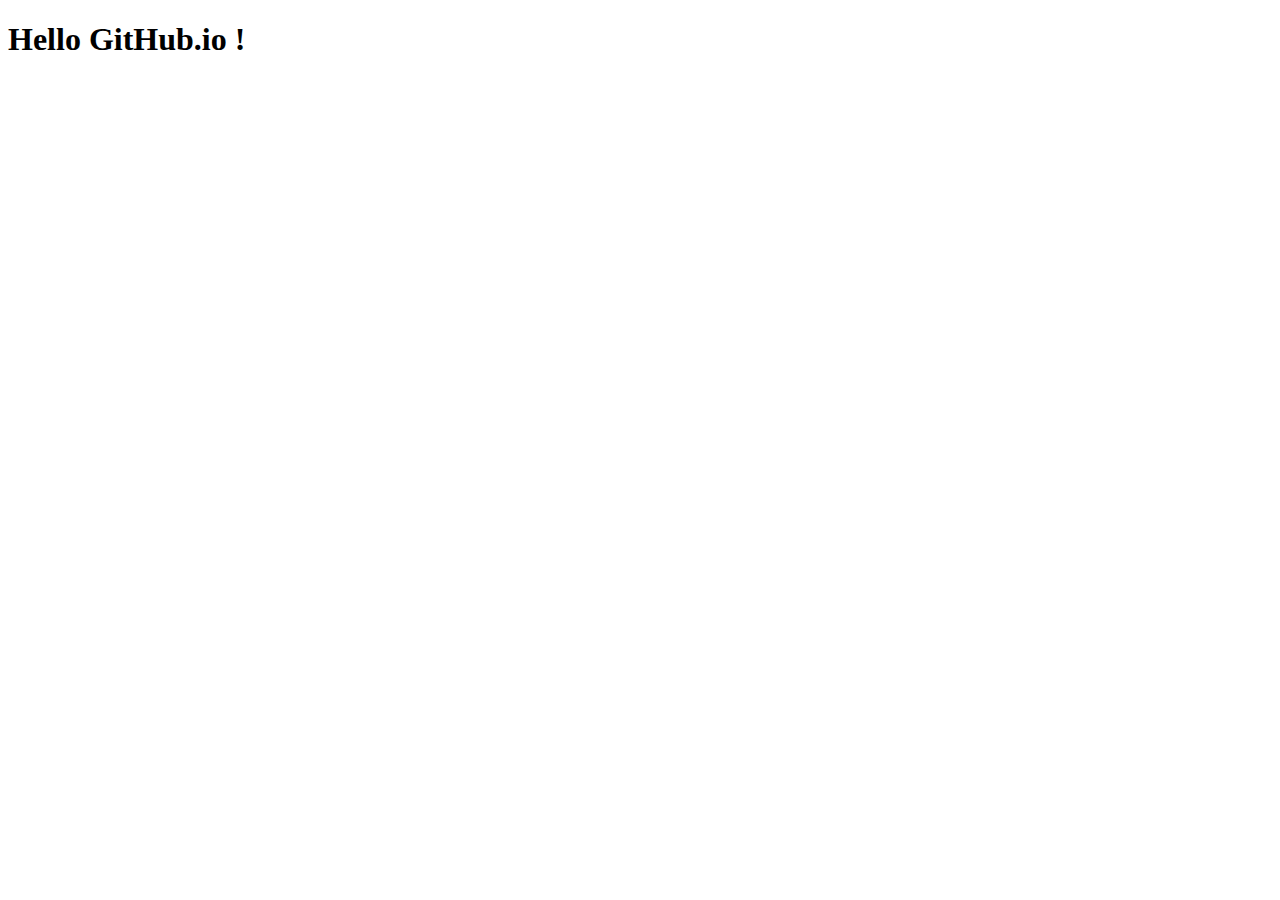
==== index.html @ 24f2ca6f "FirstCommit" ====
<!DOCTYPE html>
<html lang="en">
<head>
    <meta charset="UTF-8">
    <meta name="viewport" content="width=device-width, initial-scale=1.0">
    <meta http-equiv="X-UA-Compatible" content="ie=edge">
    <title>Example Portfolio</title>
</head>
<body>
    <h1>Hello GitHub.io !</h1>
</body>
</html>
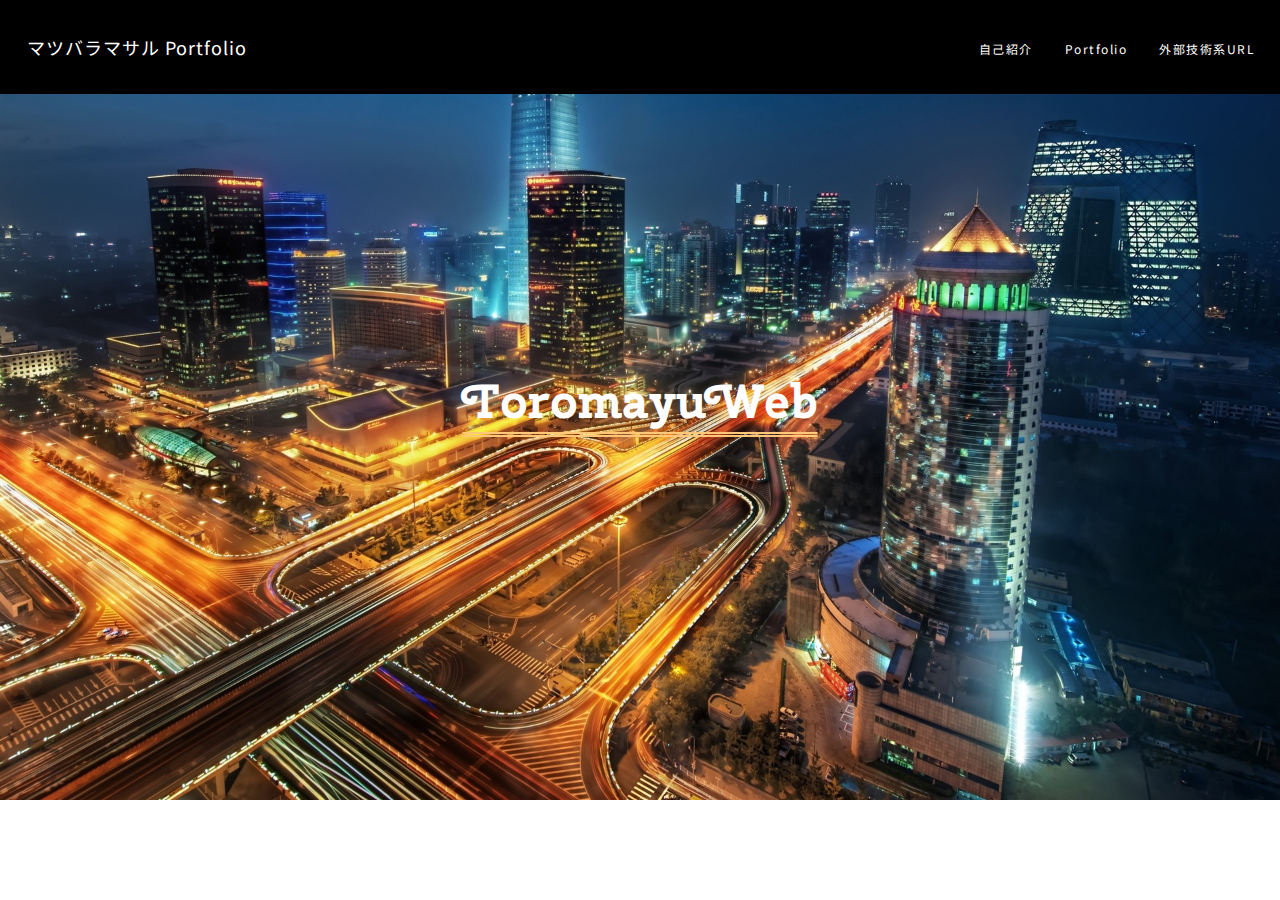
==== commit cbca0acf: "各機能面や土台の追加" ====
--- a/index.html
+++ b/index.html
@@ -1,12 +1,34 @@
 <!DOCTYPE html>
-<html lang="en">
+
 <head>
-    <meta charset="UTF-8">
-    <meta name="viewport" content="width=device-width, initial-scale=1.0">
-    <meta http-equiv="X-UA-Compatible" content="ie=edge">
-    <title>Example Portfolio</title>
+    <link rel="stylesheet" href="index_header.css">
+    <title>Masaru's ポートフォリオ</title>
+    <meta http-equiv="Content-Type" content="text/html; charset=utf-8" />
 </head>
+
 <body>
-    <h1>Hello GitHub.io !</h1>
+    <header class="common_header">
+        <!-- ロゴ -->
+        <a href="index.html" class="logo">マツバラマサル Portfolio</a>
+        <!-- ナビゲーション -->
+        <ul>
+            <li><a href="index.html">自己紹介</a></li>
+            <li><a href="portfolio.html">Portfolio</a></li>
+            <li><a href="shop.html">外部技術系URL</a></li>        </ul>
+    </header>
+
+    <!-- スクロール用のsectionタグ -->
+    <section class="section section-a">
+        <div class="head_picture_inf">
+            <img src="heeee.jpg">
+            <h1>ToromayuWeb</h1>
+        </div>
+    </section>
+   
+    <footer class="common_footer">
+        <p></p>
+    </footer>
+
 </body>
-</html>
+
+</html>--- a/index_header.css
+++ b/index_header.css
@@ -0,0 +1,268 @@
+@import url('https://fonts.googleapis.com/css2?family=Noto+Sans+JP:wght@300&display=swap');
+@import url('https://fonts.googleapis.com/css2?family=Cherry+Swash&display=swap');
+* {
+    margin: 0;
+    padding: 0;
+    box-sizing: border-box;
+}
+
+a {
+    text-decoration: none;
+}
+
+html {
+    overflow: auto;
+}
+
+body {
+    font-family: 'Noto Sans JP', sans-serif;
+    min-width: 160px;
+    overflow-x: hidden;
+}
+
+header {
+    /* headerを画面上部に固定する */
+    position: fixed;
+    top: 0;
+    left: 0;
+    width: 100%;
+    /* ロゴとナビゲーションを横並びにする */
+    display: flex;
+    justify-content: space-between;
+    align-items: center;
+    /* スクロールしても他のコンテンツの下にならないようにする */
+    z-index: 1000;
+    /* 背景色を黒にする */
+    background: #000;
+    /* headerに余白を作る */
+    padding: 25px 15px;
+    /* アニメーションの変化時間 */
+    transition: 0.5s;
+}
+
+
+/* ロゴのデザイン */
+
+.logo {
+    color: #fff;
+    text-decoration: none;
+    font-size: 18px;
+    letter-spacing: 1px;
+    /* アニメーションの変化時間 */
+    transition: 0.5s;
+}
+
+
+/* ナビゲーションのリンクを横並びにする */
+
+header ul {
+    display: flex;
+    justify-content: center;
+    align-items: center;
+}
+
+header li {
+    list-style: none;
+    margin: 10px;
+}
+
+
+/* ナビゲーションのリンクのスタイル調整 */
+
+header a {
+    display: inline-block;
+    margin-left: 12px;
+    color: #fff;
+    font-size: 12px;
+    text-decoration: none;
+    letter-spacing: 1.5px;
+    /* アニメーションの変化時間 */
+    transition: 0.5s;
+}
+
+
+/* スクロールするため高さを出すためのsection */
+
+.section-a {
+    color: black;
+}
+
+.head_picture_inf {
+    position: relative;
+}
+
+.head_picture_inf h1 {
+    font-size: 3em;
+    position: absolute;
+    color: white;
+    top: 50%;
+    left: 50%;
+    -ms-transform: translate(-50%, -50%);
+    -webkit-transform: translate(-50%, -50%);
+    transform: translate(-50%, -50%);
+    border-bottom: double 5px #FFC778;
+    font-family: 'Cherry Swash', cursive;
+}
+
+.head_picture_inf img {
+    width: 100%;
+}
+
+.news_space {
+    position: relative;
+    color: black;
+    text-align: left;
+    font-family: 'Noto Sans JP', sans-serif;
+    margin: 3% 7%;
+    padding: 0px;
+}
+
+
+/*新着情報の文字部分の設定*/
+
+.news_viewer {
+    margin: 10px 30px;
+}
+
+.news_viewer h2 {
+    padding: 10px;
+    font-family: 'Noto Sans JP', sans-serif;
+}
+
+
+/*===Newsリスト群===*/
+
+.news-list {
+    list-style: none outside;
+    margin: 0;
+    padding: 0;
+}
+
+.news-list .item a {
+    display: flex;
+    flex-wrap: wrap;
+    flex-wrap: nowrap;
+    text-decoration: none;
+    color: #333;
+    border-bottom: 1px solid #CCC;
+    padding: 20px 20px;
+}
+
+.news-list .item:first-child a {
+    border-top: 1px solid #CCC;
+}
+
+.news-list .item .date {
+    margin: 0;
+    min-width: 140px;
+    font-size: 16px;
+    color: #999;
+    padding: 0 20px 0 0;
+}
+
+
+/*=Category別新着情報欄の設定=*/
+
+
+/*==”お知らせ（灰）”についての設定*/
+
+.news-list .item .category {
+    margin: 0;
+    min-width: 140px;
+    padding: 0 20px 0 0;
+}
+
+.news-list .item .category span {
+    background: #999;
+    color: #FFF;
+    text-align: center;
+    display: inline-block;
+    padding: 5px 20px;
+    font-size: 12px;
+    line-height: 1;
+}
+
+
+/*==”更新中（赤）”についての設定*/
+
+.news-list .item .category_red {
+    margin: 0;
+    min-width: 140px;
+    padding: 0 20px 0 0;
+}
+
+.news-list .item .category_red span {
+    background: red;
+    color: #FFF;
+    text-align: center;
+    display: inline-block;
+    padding: 5px 20px;
+    font-size: 12px;
+    line-height: 1;
+}
+
+.news-list .item .category_blue {
+    margin: 0;
+    min-width: 140px;
+    padding: 0 20px 0 0;
+}
+
+.news-list .item .category_blue span {
+    background: skyblue;
+    color: #FFF;
+    text-align: center;
+    display: inline-block;
+    padding: 5px 20px;
+    font-size: 12px;
+    line-height: 1;
+}
+
+
+/*itemやtitleについての設定*/
+
+.news-list .item .title {
+    margin: 0;
+    width: 100%;
+}
+
+.news-list .item a:hover .title {
+    color: #00F;
+}
+
+.all_category {
+    color: red;
+    margin: 30px;
+    text-align: right;
+}
+
+
+
+
+
+@media screen and (max-width: 767px) {
+    .news-list .item a {
+        flex-wrap: wrap;
+    }
+    .news-list .item .date {
+        min-width: 100px;
+    }
+    .news-list .item .title {
+        margin-top: 10px;
+    }
+}
+
+.section-b {
+    background: #fff;
+}
+
+
+/* スクロールして「scroll-navクラス」がついたときのヘッダーデザイン */
+
+header.scroll-nav {
+    /* 余白を狭くする */
+    padding: 10px 15px;
+    /* 背景を白にする */
+    background: #fff;
+    /* コンテンツの背景が白でもナビゲーションだと分かりやすいように影をつける */
+    box-shadow: 0 0.5rem 1rem rgba(0, 0, 0, 0.1);
+}
